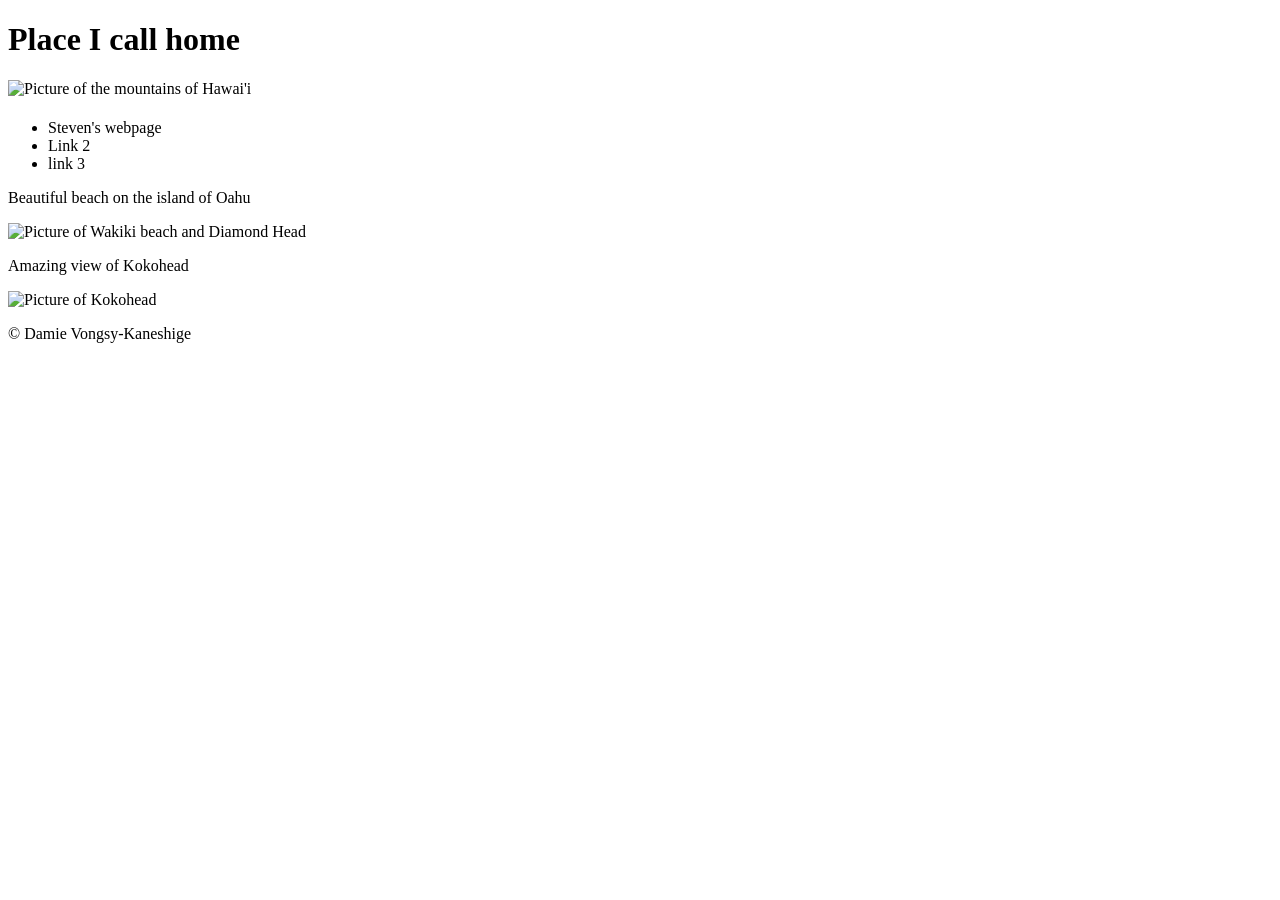
==== index.html @ aea6b568 "renamed" ====
<!DOCTYPE html>
<html lang="en">
<head>
    <meta charset="UTF-8">
    <meta http-equiv="X-UA-Compatible" content="IE=edge">
    <meta name="viewport" content="width=device-width, initial-scale=1.0">
    <title>Home</title>
</head>
<body>
 <header>
    <H1>Place I call home</H1>
    <img src="https://images.unsplash.com/photo-1509610696553-9243c1e230f0?ixlib=rb-1.2.1&ixid=MnwxMjA3fDB8MHxwaG90by1wYWdlfHx8fGVufDB8fHx8&auto=format&fit=crop&w=687&q=80" alt="Picture of the mountains of Hawai'i">
 </header>
 <h1></h1>
 <nav>
    <ul>
        <li><a hrec="https://stevenrej.github.io/hello-world/">Steven's webpage</a></li>
        <li><a hrec="#">Link 2</a></li>
        <li><a hrec="#">link 3</a></li>
    </ul>
 </nav>
 <main>
    <section>
        <p>Beautiful beach on the island of Oahu</p>
        <img src="https://images.unsplash.com/photo-1507876466758-bc54f384809c?ixlib=rb-1.2.1&ixid=MnwxMjA3fDB8MHxwaG90by1wYWdlfHx8fGVufDB8fHx8&auto=format&fit=crop&w=2109&q=80" alt="Picture of Wakiki beach and Diamond Head">
    </section>
    <section>
        <p>Amazing view of Kokohead</p>
        <img src="https://images.unsplash.com/photo-1626049789315-2d5f1b656454?ixlib=rb-1.2.1&ixid=MnwxMjA3fDB8MHxwaG90by1wYWdlfHx8fGVufDB8fHx8&auto=format&fit=crop&w=714&q=80" alt="Picture of Kokohead">
    
    </section>
 </main>
 <footer>
    <p>&copy; Damie Vongsy-Kaneshige</p>
 </footer>   
</body>
</html>
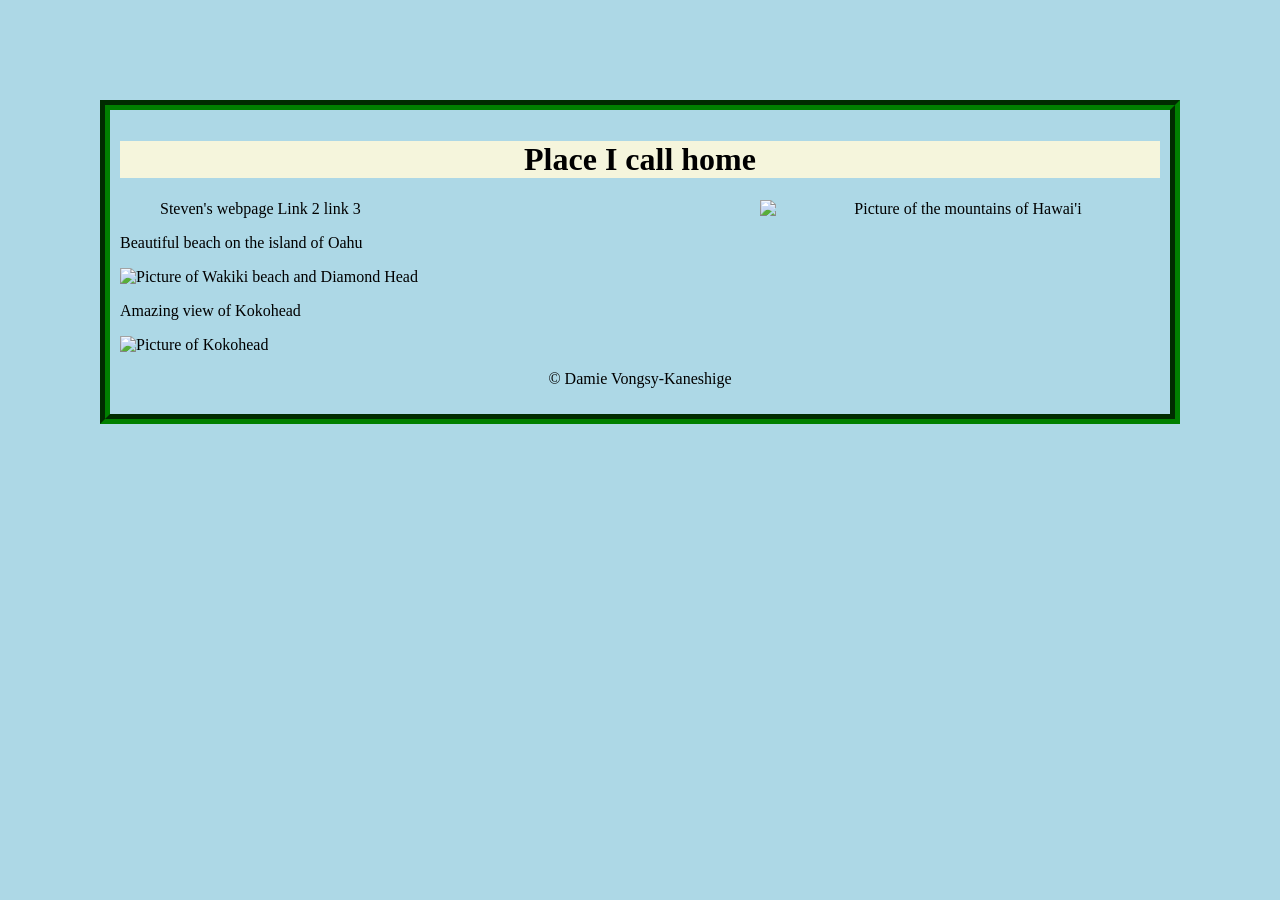
==== commit 5ea38c2e: "changed-css" ====
--- a/index.html
+++ b/index.html
@@ -5,11 +5,12 @@
     <meta http-equiv="X-UA-Compatible" content="IE=edge">
     <meta name="viewport" content="width=device-width, initial-scale=1.0">
     <title>Home</title>
+    <link rel="stylesheet" href="styles.css">
 </head>
 <body>
  <header>
     <H1>Place I call home</H1>
-    <img src="https://images.unsplash.com/photo-1509610696553-9243c1e230f0?ixlib=rb-1.2.1&ixid=MnwxMjA3fDB8MHxwaG90by1wYWdlfHx8fGVufDB8fHx8&auto=format&fit=crop&w=687&q=80" alt="Picture of the mountains of Hawai'i">
+    <img id="hero" src="https://images.unsplash.com/photo-1509610696553-9243c1e230f0?ixlib=rb-1.2.1&ixid=MnwxMjA3fDB8MHxwaG90by1wYWdlfHx8fGVufDB8fHx8&auto=format&fit=crop&w=687&q=80" alt="Picture of the mountains of Hawai'i">
  </header>
  <h1></h1>
  <nav>
--- a/styles.css
+++ b/styles.css
@@ -0,0 +1,31 @@
+header {
+    background-color: beige;
+    text-align: center;
+}
+
+body {
+    background-color: lightblue;
+    margin: 100px;
+    padding: 10px;
+    border: 10px green;
+    border-style: groove;
+    font-family: inherit;
+}
+
+#hero {
+float: right;
+}
+
+img {
+    width: 400px;
+}
+
+nav li {
+    display: inline-block;
+    text-align: center;
+
+}
+
+footer {
+    text-align: center;
+}
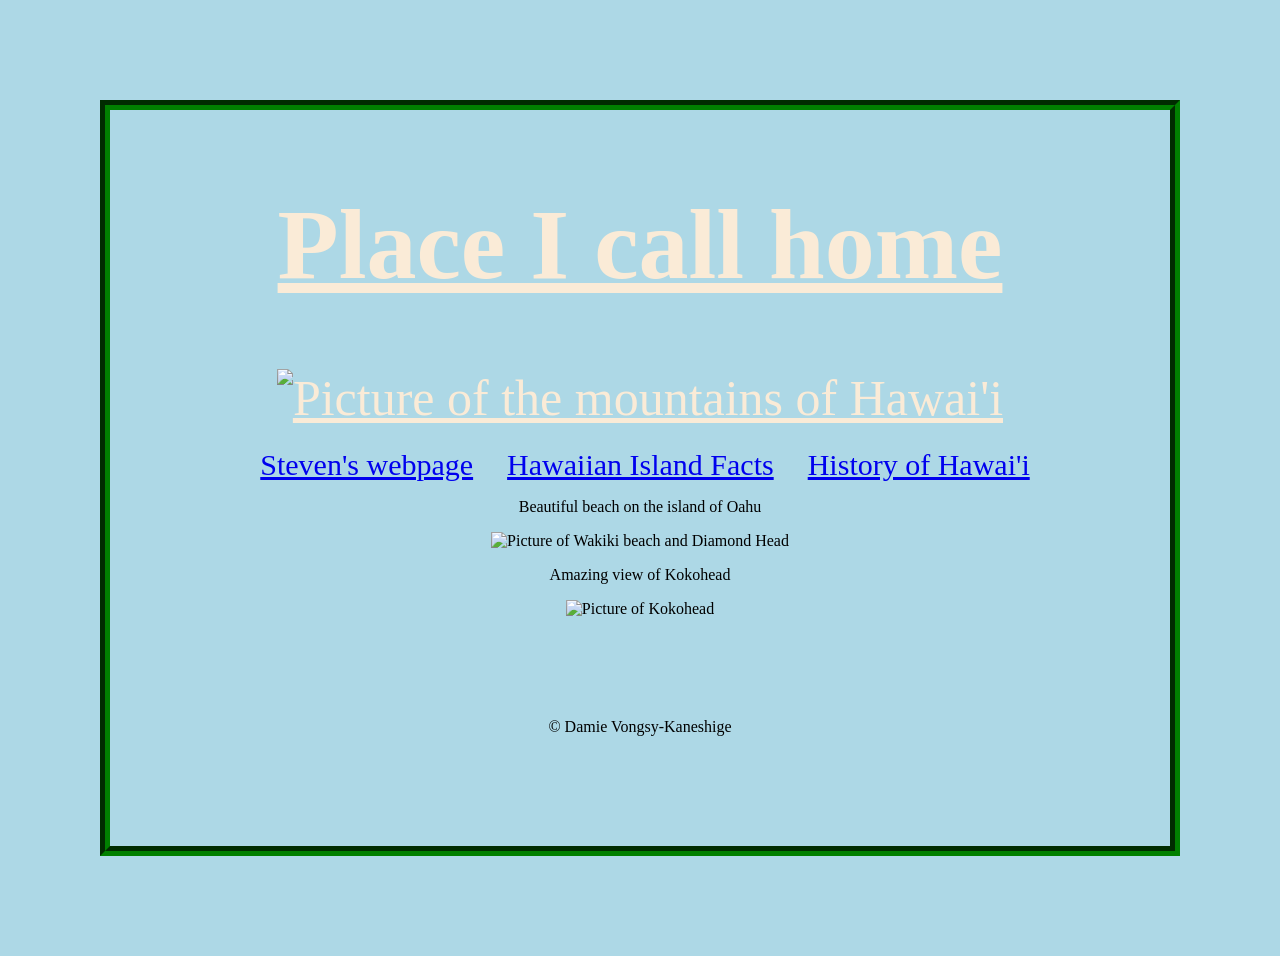
==== commit d35b597e: "changed-webpage" ====
--- a/index.html
+++ b/index.html
@@ -15,9 +15,9 @@
  <h1></h1>
  <nav>
     <ul>
-        <li><a hrec="https://stevenrej.github.io/hello-world/">Steven's webpage</a></li>
-        <li><a hrec="#">Link 2</a></li>
-        <li><a hrec="#">link 3</a></li>
+        <li><a href="https://stevenrej.github.io/hello-world/"> Steven's webpage </a></li>
+        <li><a href="https://kids.nationalgeographic.com/geography/states/article/hawaii-1">Hawaiian Island Facts</a></li>
+        <li><a href="https://www.gohawaii.com/hawaiian-culture/history#:~:text=A%20Brief%20History%20of%20the,contact%20with%20the%20Hawaiian%20Islands.">History of Hawai'i</a></li>
     </ul>
  </nav>
  <main>
--- a/styles.css
+++ b/styles.css
@@ -1,6 +1,9 @@
 header {
-    background-color: beige;
     text-align: center;
+    font-size: 50px;
+    text-decoration: underline;
+    color:antiquewhite ;
+    
 }
 
 body {
@@ -10,11 +13,10 @@
     border: 10px green;
     border-style: groove;
     font-family: inherit;
+    text-align: center;
 }
 
-#hero {
-float: right;
-}
+
 
 img {
     width: 400px;
@@ -23,9 +25,14 @@
 nav li {
     display: inline-block;
     text-align: center;
+    font-size: 30px;
+    margin-right: 30px;
+
 
 }
 
 footer {
     text-align: center;
+    margin: 100px;
+    background-color: ;
 }
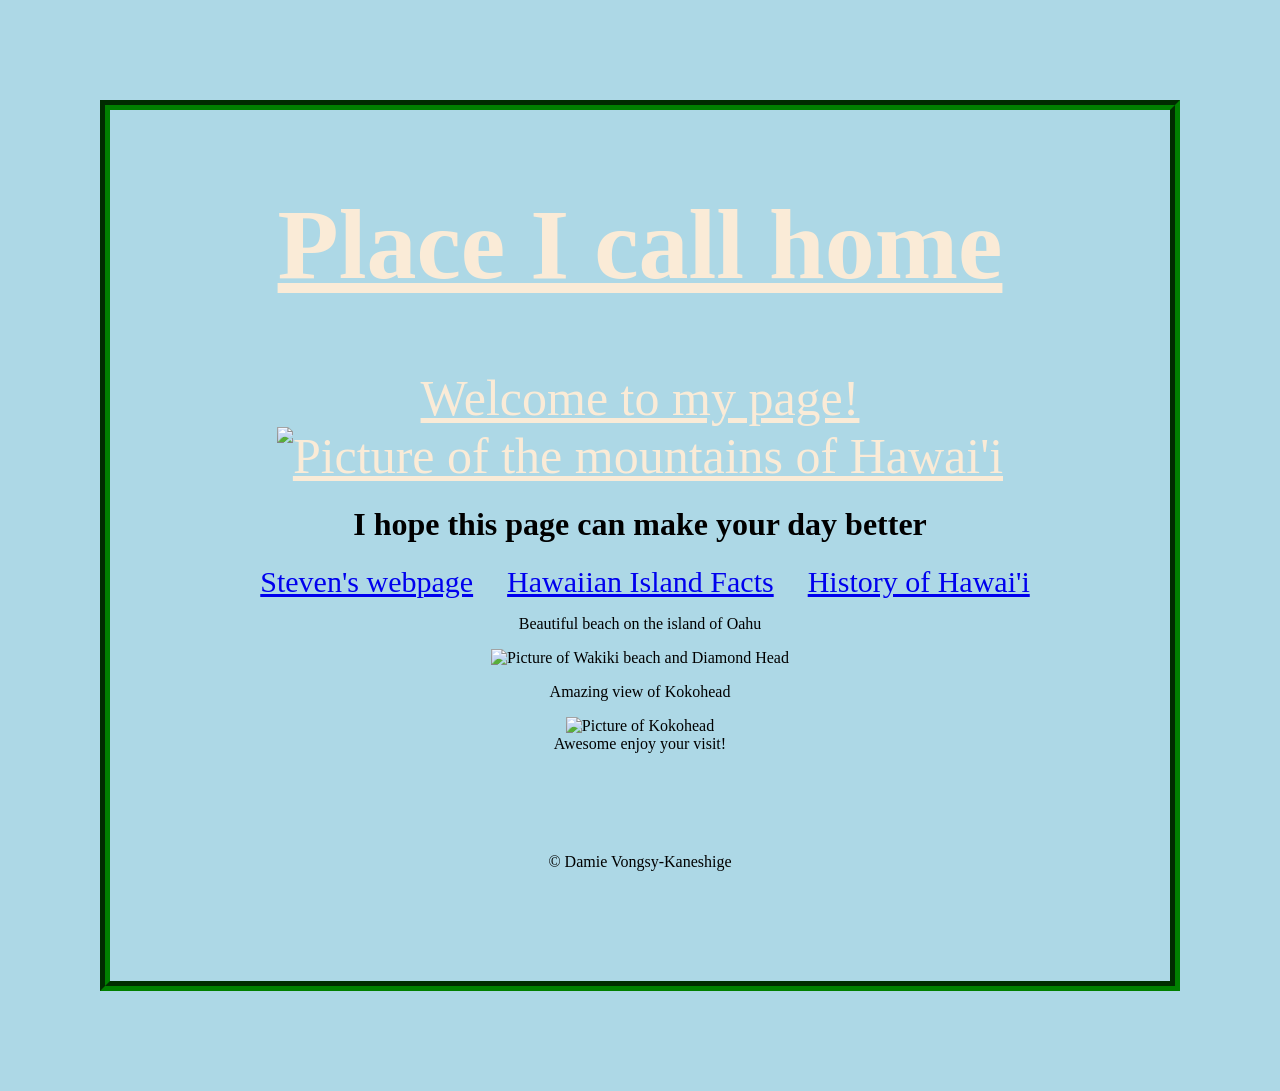
==== commit 16251e64: "changed-js" ====
--- a/index.html
+++ b/index.html
@@ -10,9 +10,20 @@
 <body>
  <header>
     <H1>Place I call home</H1>
+   <script>document.write('Welcome to my page!')</script>
     <img id="hero" src="https://images.unsplash.com/photo-1509610696553-9243c1e230f0?ixlib=rb-1.2.1&ixid=MnwxMjA3fDB8MHxwaG90by1wYWdlfHx8fGVufDB8fHx8&auto=format&fit=crop&w=687&q=80" alt="Picture of the mountains of Hawai'i">
  </header>
- <h1></h1>
+ <h1><script>
+ let usermood = prompt ('How are you doing?');
+ if (usermood == 'Good'){
+    message = 'Good =) im glad I hope it stays that way';
+} else if (usermood == 'Bad'){
+    message = '=( I am sorry';
+} else {
+    message = 'I hope this page can make your day better';
+}
+document.write(message);
+ </script></h1>
  <nav>
     <ul>
         <li><a href="https://stevenrej.github.io/hello-world/"> Steven's webpage </a></li>
@@ -30,6 +41,7 @@
         <img src="https://images.unsplash.com/photo-1626049789315-2d5f1b656454?ixlib=rb-1.2.1&ixid=MnwxMjA3fDB8MHxwaG90by1wYWdlfHx8fGVufDB8fHx8&auto=format&fit=crop&w=714&q=80" alt="Picture of Kokohead">
     
     </section>
+    <script src="app.js"></script>
  </main>
  <footer>
     <p>&copy; Damie Vongsy-Kaneshige</p>
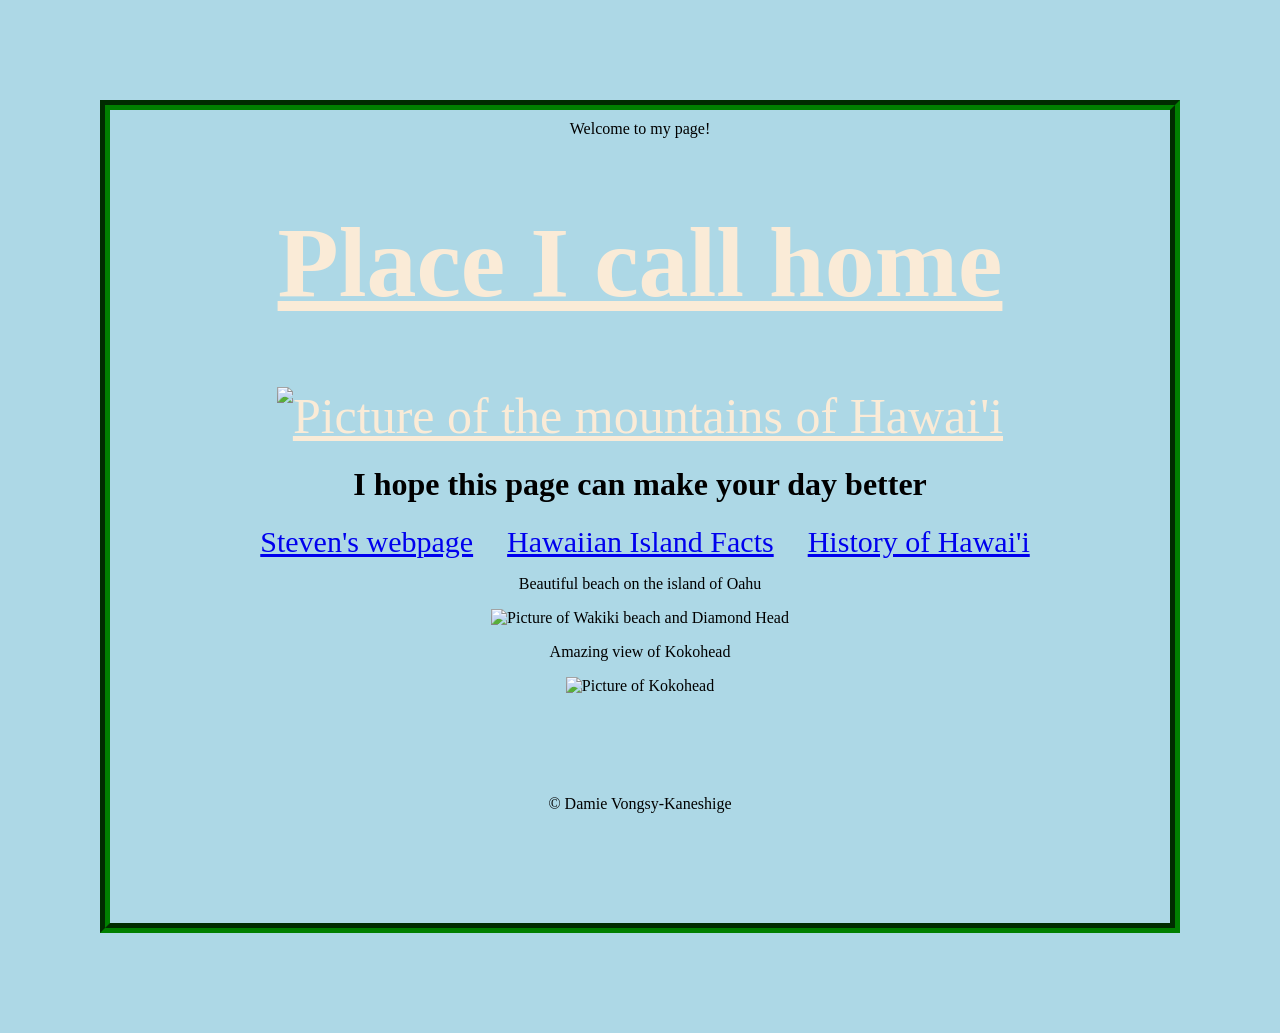
==== commit aa53952f: "adding-functions" ====
--- a/index.html
+++ b/index.html
@@ -8,12 +8,13 @@
     <link rel="stylesheet" href="styles.css">
 </head>
 <body>
- <header>
+    <script>document.write('Welcome to my page!')</script>
+    <header>
     <H1>Place I call home</H1>
-   <script>document.write('Welcome to my page!')</script>
     <img id="hero" src="https://images.unsplash.com/photo-1509610696553-9243c1e230f0?ixlib=rb-1.2.1&ixid=MnwxMjA3fDB8MHxwaG90by1wYWdlfHx8fGVufDB8fHx8&auto=format&fit=crop&w=687&q=80" alt="Picture of the mountains of Hawai'i">
  </header>
- <h1><script>
+ <h1>
+    <script>
  let usermood = prompt ('How are you doing?');
  if (usermood == 'Good'){
     message = 'Good =) im glad I hope it stays that way';
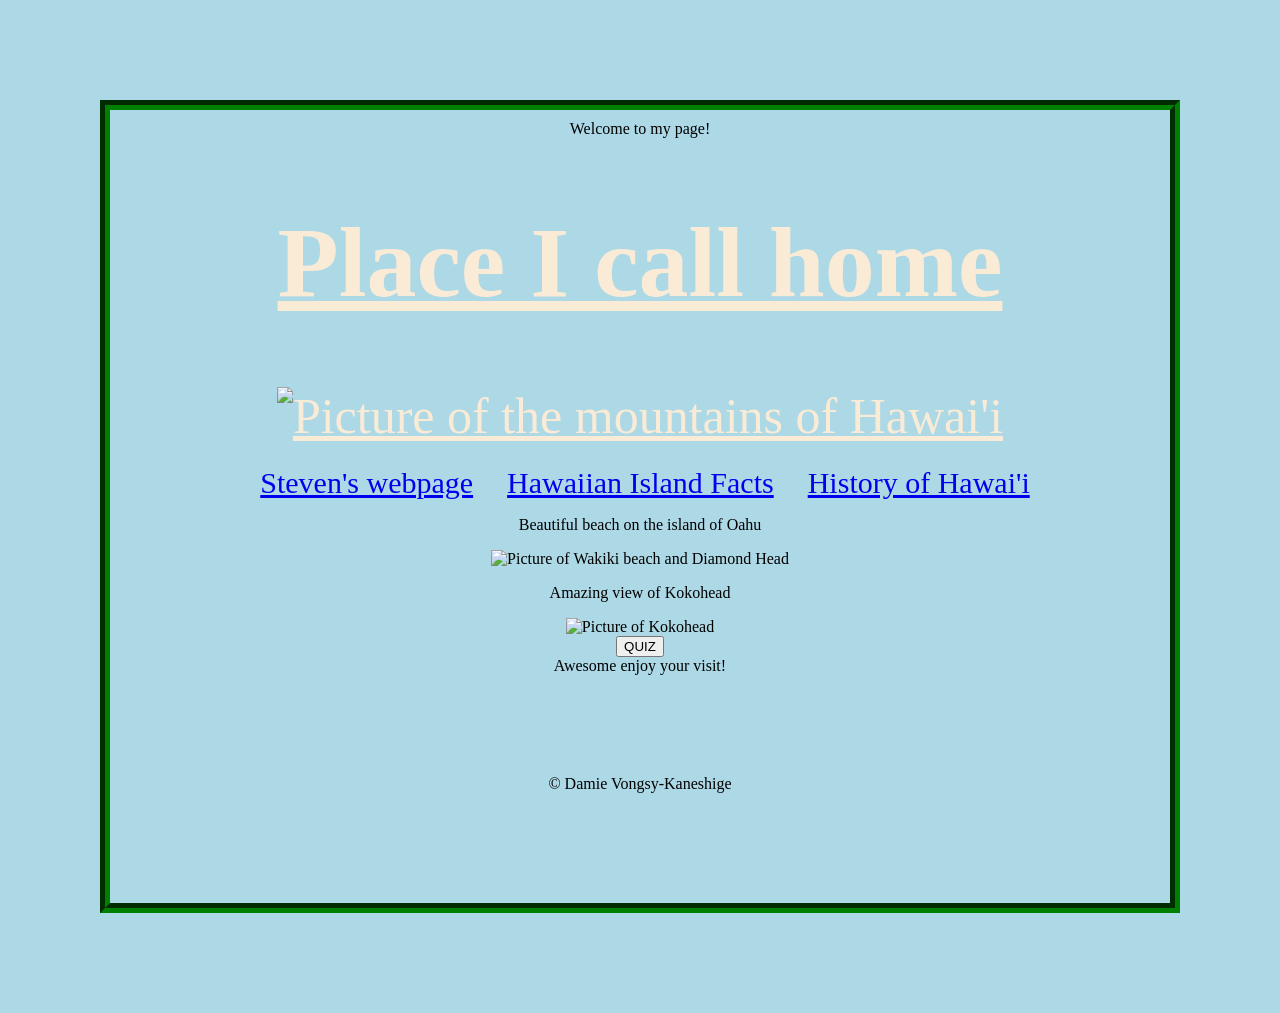
==== commit f6b1fa99: "addedquiz" ====
--- a/index.html
+++ b/index.html
@@ -13,18 +13,7 @@
     <H1>Place I call home</H1>
     <img id="hero" src="https://images.unsplash.com/photo-1509610696553-9243c1e230f0?ixlib=rb-1.2.1&ixid=MnwxMjA3fDB8MHxwaG90by1wYWdlfHx8fGVufDB8fHx8&auto=format&fit=crop&w=687&q=80" alt="Picture of the mountains of Hawai'i">
  </header>
- <h1>
-    <script>
- let usermood = prompt ('How are you doing?');
- if (usermood == 'Good'){
-    message = 'Good =) im glad I hope it stays that way';
-} else if (usermood == 'Bad'){
-    message = '=( I am sorry';
-} else {
-    message = 'I hope this page can make your day better';
-}
-document.write(message);
- </script></h1>
+ <h1></h1>
  <nav>
     <ul>
         <li><a href="https://stevenrej.github.io/hello-world/"> Steven's webpage </a></li>
@@ -42,6 +31,11 @@
         <img src="https://images.unsplash.com/photo-1626049789315-2d5f1b656454?ixlib=rb-1.2.1&ixid=MnwxMjA3fDB8MHxwaG90by1wYWdlfHx8fGVufDB8fHx8&auto=format&fit=crop&w=714&q=80" alt="Picture of Kokohead">
     
     </section>
+    <section>
+        <button id="quiz" onclick=quizQuestion() value="QUIZ!!!">
+            QUIZ
+        </button>
+    </section>
     <script src="app.js"></script>
  </main>
  <footer>
